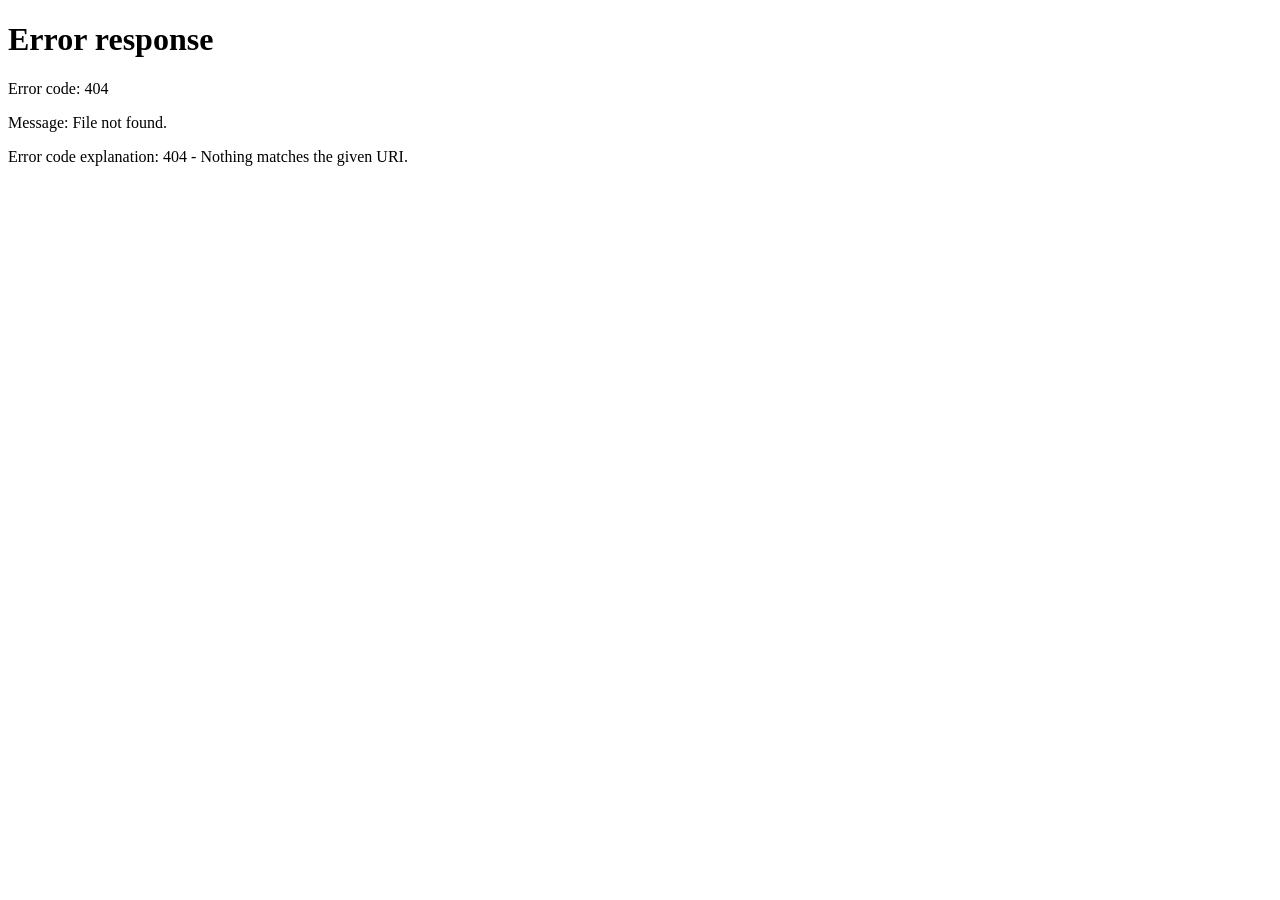
==== public/admin.html @ 7e98fc9b "卡死了推送备份" ====
<!DOCTYPE html>
<html lang="zh-CN">
<head>
<meta charset="UTF-8">
<meta name="viewport" content="width=device-width, initial-scale=1.0">
<title>管理后台 - OJ System</title>
</head>
<body>
  <h1>题目管理</h1>
  <p id="userInfo"></p>
  <p id="error" style="color:red"></p>
  <p id="success" style="color:green"></p>

  <h2>新建题目</h2>
  <form id="problemForm">
    <p><input type="text" id="title" placeholder="标题" required style="width:400px"></p>
    <p><textarea id="description" placeholder="题目描述" rows="6" cols="60" required></textarea></p>
    <p><input type="text" id="input_desc" placeholder="输入格式" style="width:400px"></p>
    <p><input type="text" id="output_desc" placeholder="输出格式" style="width:400px"></p>
    <p>
      难度:
      <select id="difficulty">
        <option value="easy">Easy</option>
        <option value="medium">Medium</option>
        <option value="hard">Hard</option>
      </select>
      &nbsp; 时间限制(秒): <input type="number" id="time_limit" value="2" style="width:60px">
      &nbsp; 内存限制(MB): <input type="number" id="memory_limit" value="256" style="width:60px">
    </p>
    <p><button type="submit">创建题目</button></p>
  </form>

  <hr>
  <a href="/login.html">登录</a>

  <script>
    async function checkAuth() {
      try {
        const resp = await fetch('/api/me', { credentials: 'same-origin' });
        const data = await resp.json();
        if (!resp.ok) { window.location.href = '/login.html'; return; }
        document.getElementById('userInfo').textContent =
          '当前用户: ' + data.username + ' (角色: ' + data.role + ')';
        if (data.role !== 'admin') {
          document.getElementById('error').textContent = '需要管理员权限';
          document.querySelector('button[type="submit"]').disabled = true;
        }
      } catch (e) {
        window.location.href = '/login.html';
      }
    }
    checkAuth();

    document.getElementById('problemForm').onsubmit = async (e) => {
      e.preventDefault();
      const err = document.getElementById('error');
      const ok = document.getElementById('success');
      err.textContent = '';
      ok.textContent = '';
      try {
        const body = {
          title: document.getElementById('title').value,
          description: document.getElementById('description').value,
          input_desc: document.getElementById('input_desc').value,
          output_desc: document.getElementById('output_desc').value,
          difficulty: document.getElementById('difficulty').value,
          time_limit: parseInt(document.getElementById('time_limit').value),
          memory_limit: parseInt(document.getElementById('memory_limit').value),
        };
        const resp = await fetch('/api/problems', {
          method: 'POST',
          credentials: 'same-origin',
          headers: { 'Content-Type': 'application/json' },
          body: JSON.stringify(body),
        });
        const data = await resp.json();
        if (!resp.ok) { err.textContent = data.error; return; }
        ok.textContent = '题目创建成功! ID = ' + data.id;
        document.getElementById('problemForm').reset();
      } catch (e) { err.textContent = 'Network error'; }
    };
  </script>
</body>
</html>
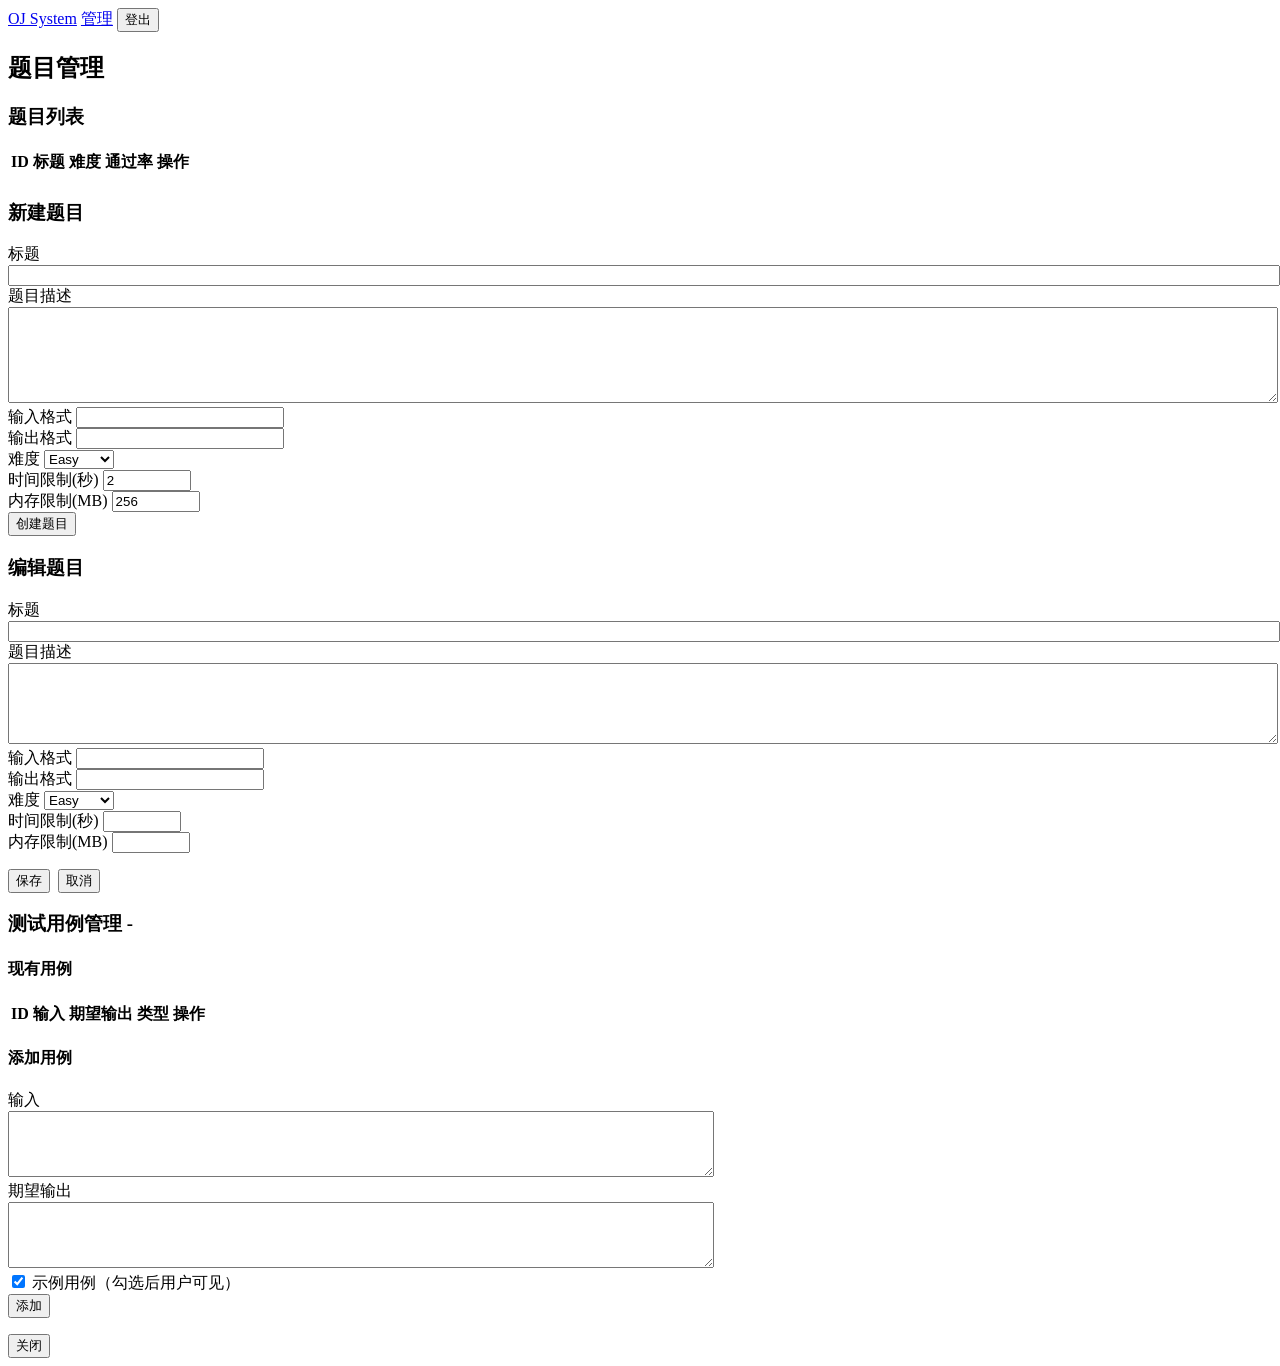
==== commit 2b2d1de1: "新增root增加题目" ====
--- a/public/admin.html
+++ b/public/admin.html
@@ -4,81 +4,191 @@
 <meta charset="UTF-8">
 <meta name="viewport" content="width=device-width, initial-scale=1.0">
 <title>管理后台 - OJ System</title>
+<link rel="stylesheet" href="/css/style.css">
 </head>
 <body>
-  <h1>题目管理</h1>
-  <p id="userInfo"></p>
-  <p id="error" style="color:red"></p>
-  <p id="success" style="color:green"></p>
+<div class="container">
+  <nav>
+    <a href="/">OJ System</a>
+    <a href="/admin.html">管理</a>
+    <span class="spacer"></span>
+    <span id="userInfo"></span>
+    <button class="secondary small" id="logoutBtn">登出</button>
+  </nav>
 
-  <h2>新建题目</h2>
-  <form id="problemForm">
-    <p><input type="text" id="title" placeholder="标题" required style="width:400px"></p>
-    <p><textarea id="description" placeholder="题目描述" rows="6" cols="60" required></textarea></p>
-    <p><input type="text" id="input_desc" placeholder="输入格式" style="width:400px"></p>
-    <p><input type="text" id="output_desc" placeholder="输出格式" style="width:400px"></p>
-    <p>
-      难度:
-      <select id="difficulty">
-        <option value="easy">Easy</option>
-        <option value="medium">Medium</option>
-        <option value="hard">Hard</option>
-      </select>
-      &nbsp; 时间限制(秒): <input type="number" id="time_limit" value="2" style="width:60px">
-      &nbsp; 内存限制(MB): <input type="number" id="memory_limit" value="256" style="width:60px">
-    </p>
-    <p><button type="submit">创建题目</button></p>
-  </form>
+  <h2>题目管理</h2>
+  <p id="error" class="error"></p>
+  <p id="success" class="success"></p>
 
-  <hr>
-  <a href="/login.html">登录</a>
+  <div class="card">
+    <h3>题目列表</h3>
+    <table>
+      <thead>
+        <tr><th>ID</th><th>标题</th><th>难度</th><th>通过率</th><th>操作</th></tr>
+      </thead>
+      <tbody id="problemTableBody">
+        <tr><td colspan="5" style="text-align:center"><span class="spinner"></span></td></tr>
+      </tbody>
+    </table>
+  </div>
 
-  <script>
-    async function checkAuth() {
-      try {
-        const resp = await fetch('/api/me', { credentials: 'same-origin' });
-        const data = await resp.json();
-        if (!resp.ok) { window.location.href = '/login.html'; return; }
-        document.getElementById('userInfo').textContent =
-          '当前用户: ' + data.username + ' (角色: ' + data.role + ')';
-        if (data.role !== 'admin') {
-          document.getElementById('error').textContent = '需要管理员权限';
-          document.querySelector('button[type="submit"]').disabled = true;
-        }
-      } catch (e) {
+  <div class="card" style="margin-top:20px">
+    <h3>新建题目</h3>
+    <form id="problemForm">
+      <div class="form-group">
+        <label>标题</label>
+        <input type="text" id="title" required style="width:100%">
+      </div>
+      <div class="form-group">
+        <label>题目描述</label>
+        <textarea id="description" rows="6" style="width:100%" required></textarea>
+      </div>
+      <div class="inline-form">
+        <div class="form-group">
+          <label>输入格式</label>
+          <input type="text" id="input_desc" style="width:200px">
+        </div>
+        <div class="form-group">
+          <label>输出格式</label>
+          <input type="text" id="output_desc" style="width:200px">
+        </div>
+      </div>
+      <div class="inline-form">
+        <div class="form-group">
+          <label>难度</label>
+          <select id="difficulty">
+            <option value="easy">Easy</option>
+            <option value="medium">Medium</option>
+            <option value="hard">Hard</option>
+          </select>
+        </div>
+        <div class="form-group">
+          <label>时间限制(秒)</label>
+          <input type="number" id="time_limit" value="2" min="1" max="60" style="width:80px">
+        </div>
+        <div class="form-group">
+          <label>内存限制(MB)</label>
+          <input type="number" id="memory_limit" value="256" min="16" max="2048" style="width:80px">
+        </div>
+      </div>
+      <button type="submit">创建题目</button>
+    </form>
+  </div>
+</div>
+
+<div class="modal-overlay" id="editModal">
+  <div class="modal">
+    <h3>编辑题目</h3>
+    <p id="editError" class="error"></p>
+    <div class="form-group">
+      <label>标题</label>
+      <input type="text" id="edit_title" style="width:100%">
+    </div>
+    <div class="form-group">
+      <label>题目描述</label>
+      <textarea id="edit_description" rows="5" style="width:100%"></textarea>
+    </div>
+    <div class="inline-form">
+      <div class="form-group">
+        <label>输入格式</label>
+        <input type="text" id="edit_input_desc" style="width:180px">
+      </div>
+      <div class="form-group">
+        <label>输出格式</label>
+        <input type="text" id="edit_output_desc" style="width:180px">
+      </div>
+    </div>
+    <div class="inline-form">
+      <div class="form-group">
+        <label>难度</label>
+        <select id="edit_difficulty">
+          <option value="easy">Easy</option>
+          <option value="medium">Medium</option>
+          <option value="hard">Hard</option>
+        </select>
+      </div>
+      <div class="form-group">
+        <label>时间限制(秒)</label>
+        <input type="number" id="edit_time_limit" min="1" max="60" style="width:70px">
+      </div>
+      <div class="form-group">
+        <label>内存限制(MB)</label>
+        <input type="number" id="edit_memory_limit" min="16" max="2048" style="width:70px">
+      </div>
+    </div>
+    <div style="margin-top:16px;display:flex;gap:8px">
+      <button onclick="updateProblem()">保存</button>
+      <button class="secondary" onclick="closeEditModal()">取消</button>
+    </div>
+  </div>
+</div>
+
+<div class="modal-overlay" id="tcModal">
+  <div class="modal" style="max-width:700px">
+    <h3>测试用例管理 - <span id="tcProblemTitle"></span></h3>
+    <p id="tcError" class="error"></p>
+    <p id="tcSuccess" class="success"></p>
+
+    <h4>现有用例</h4>
+    <table>
+      <thead>
+        <tr><th>ID</th><th>输入</th><th>期望输出</th><th>类型</th><th>操作</th></tr>
+      </thead>
+      <tbody id="tcTableBody">
+        <tr><td colspan="5" style="text-align:center"><span class="spinner"></span></td></tr>
+      </tbody>
+    </table>
+
+    <h4 style="margin-top:16px">添加用例</h4>
+    <div class="form-group">
+      <label>输入</label>
+      <textarea id="tcInput" rows="4" style="width:100%"></textarea>
+    </div>
+    <div class="form-group">
+      <label>期望输出</label>
+      <textarea id="tcExpected" rows="4" style="width:100%"></textarea>
+    </div>
+    <div class="form-group">
+      <label>
+        <input type="checkbox" id="tcIsSample" checked>
+        示例用例（勾选后用户可见）
+      </label>
+    </div>
+    <button onclick="addTestcase()">添加</button>
+
+    <div style="margin-top:16px">
+      <button class="secondary" onclick="closeTcModal()">关闭</button>
+    </div>
+  </div>
+</div>
+
+<script src="/js/api.js"></script>
+<script src="/js/auth.js"></script>
+<script src="/js/admin.js"></script>
+<script>
+(async () => {
+    const user = await requireAuth();
+    if (!user) return;
+    document.getElementById('userInfo').textContent = user.username + ' (' + user.role + ')';
+
+    if (user.role !== 'admin') {
+        document.getElementById('error').textContent = '需要管理员权限';
+        document.getElementById('problemForm').style.display = 'none';
+        return;
+    }
+
+    document.getElementById('logoutBtn').onclick = async () => {
+        await api('/api/logout', { method: 'POST' });
         window.location.href = '/login.html';
-      }
-    }
-    checkAuth();
+    };
 
-    document.getElementById('problemForm').onsubmit = async (e) => {
-      e.preventDefault();
-      const err = document.getElementById('error');
-      const ok = document.getElementById('success');
-      err.textContent = '';
-      ok.textContent = '';
-      try {
-        const body = {
-          title: document.getElementById('title').value,
-          description: document.getElementById('description').value,
-          input_desc: document.getElementById('input_desc').value,
-          output_desc: document.getElementById('output_desc').value,
-          difficulty: document.getElementById('difficulty').value,
-          time_limit: parseInt(document.getElementById('time_limit').value),
-          memory_limit: parseInt(document.getElementById('memory_limit').value),
-        };
-        const resp = await fetch('/api/problems', {
-          method: 'POST',
-          credentials: 'same-origin',
-          headers: { 'Content-Type': 'application/json' },
-          body: JSON.stringify(body),
-        });
-        const data = await resp.json();
-        if (!resp.ok) { err.textContent = data.error; return; }
-        ok.textContent = '题目创建成功! ID = ' + data.id;
-        document.getElementById('problemForm').reset();
-      } catch (e) { err.textContent = 'Network error'; }
+    document.getElementById('problemForm').onsubmit = (e) => {
+        e.preventDefault();
+        createProblem();
     };
-  </script>
+
+    loadProblems();
+})();
+</script>
 </body>
 </html>
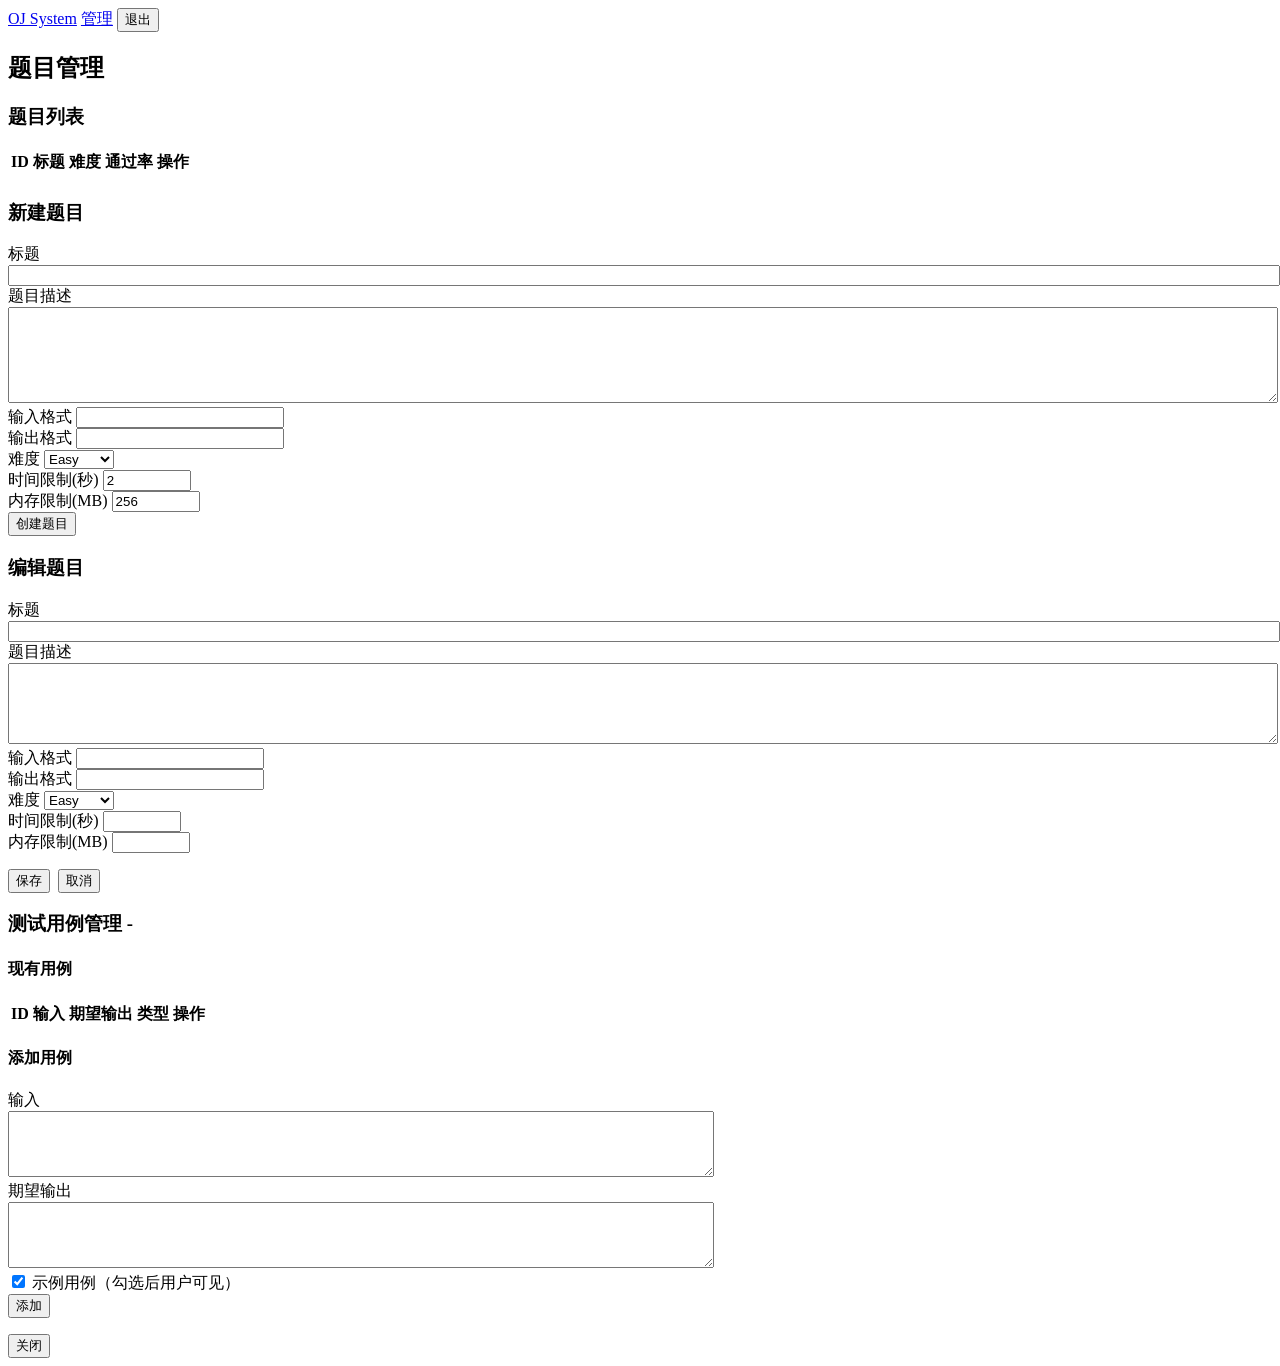
==== commit 431edd9f: "新增写代码版块，修复登出按钮" ====
--- a/public/admin.html
+++ b/public/admin.html
@@ -13,7 +13,7 @@
     <a href="/admin.html">管理</a>
     <span class="spacer"></span>
     <span id="userInfo"></span>
-    <button class="secondary small" id="logoutBtn">登出</button>
+    <button class="secondary small" id="logoutBtn">退出</button>
   </nav>
 
   <h2>题目管理</h2>
